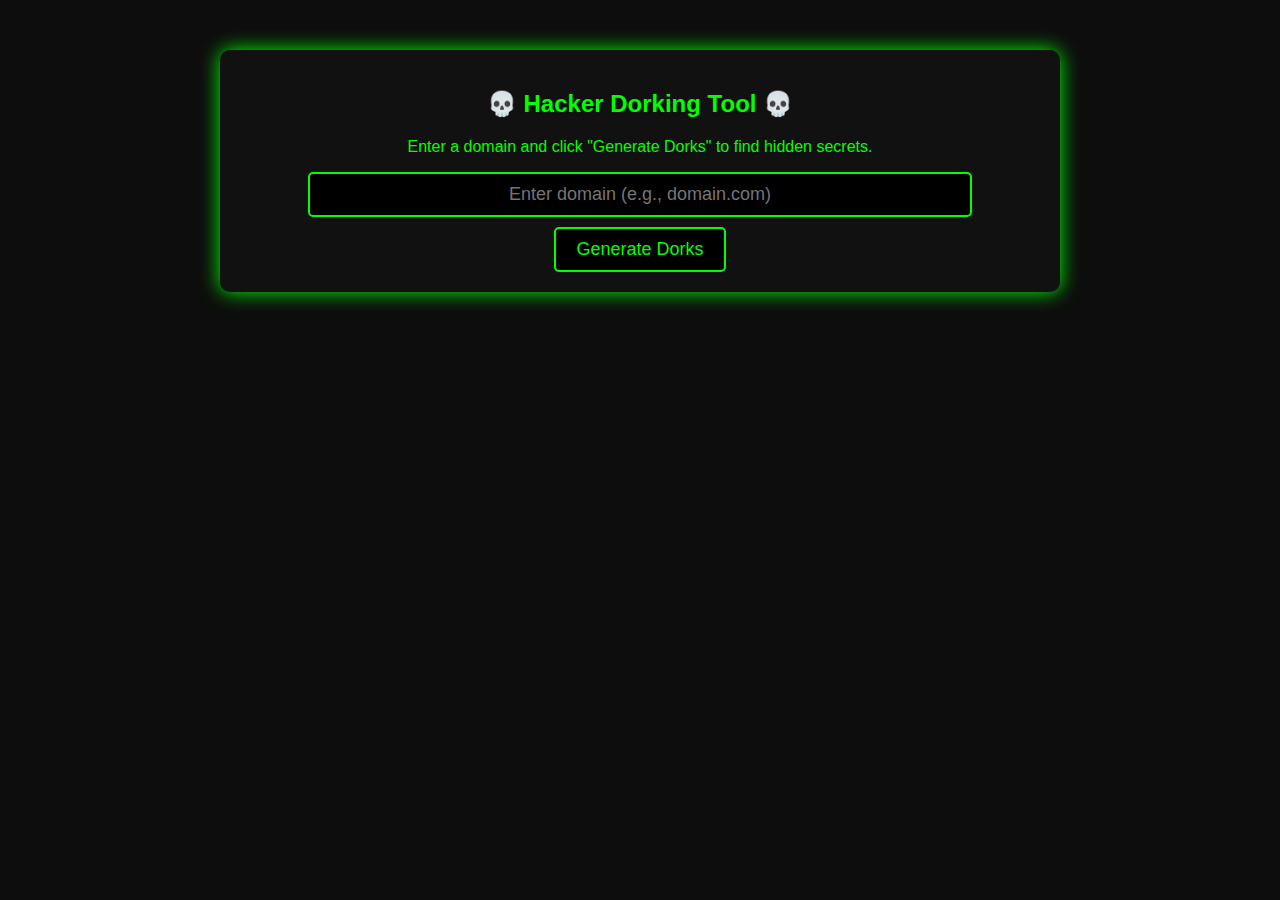
==== index.html @ 7b210edb "Add files via upload" ====
<!DOCTYPE html>
<html lang="en">
<head>
    <meta charset="UTF-8">
    <meta name="viewport" content="width=device-width, initial-scale=1.0">
    <title>Hacker Dorking Tool</title>
    <link rel="stylesheet" href="styles.css">
    <script defer src="script.js"></script>
</head>
<body>
    <div class="container">
        <h2>💀 Hacker Dorking Tool 💀</h2>
        <p>Enter a domain and click "Generate Dorks" to find hidden secrets.</p>
        <input type="text" id="domainInput" placeholder="Enter domain (e.g., domain.com)">
        <button onclick="updateLinks()">Generate Dorks</button>
        <div id="dorkLinks"></div>
    </div>
</body>
</html>
---- styles.css ----
body {
    font-family: 'Arial', sans-serif;
    text-align: center;
    background-color: #0d0d0d;
    color: #00ff00;
    margin: 0;
    padding: 0;
}
.container {
    max-width: 800px;
    margin: 50px auto;
    padding: 20px;
    background: #111;
    border-radius: 10px;
    box-shadow: 0 0 20px #00ff00;
}
input {
    width: 80%;
    padding: 10px;
    font-size: 18px;
    border: 2px solid #00ff00;
    background: black;
    color: #00ff00;
    border-radius: 5px;
    text-align: center;
    margin-bottom: 10px;
}
button {
    background: black;
    border: 2px solid #00ff00;
    color: #00ff00;
    padding: 10px 20px;
    font-size: 18px;
    cursor: pointer;
    border-radius: 5px;
}
button:hover {
    background: #00ff00;
    color: black;
}
.dork {
    display: flex;
    align-items: center;
    justify-content: space-between;
    background: #222;
    margin: 10px 0;
    padding: 10px;
    border-radius: 5px;
    box-shadow: 0 0 5px #00ff00;
}
.dork a {
    text-decoration: none;
    color: #00ff00;
    font-weight: bold;
}
.dork a:hover {
    color: red;
}
.search-result {
    color: #ff0000;
    margin-left: 10px;
    font-weight: bold;
}
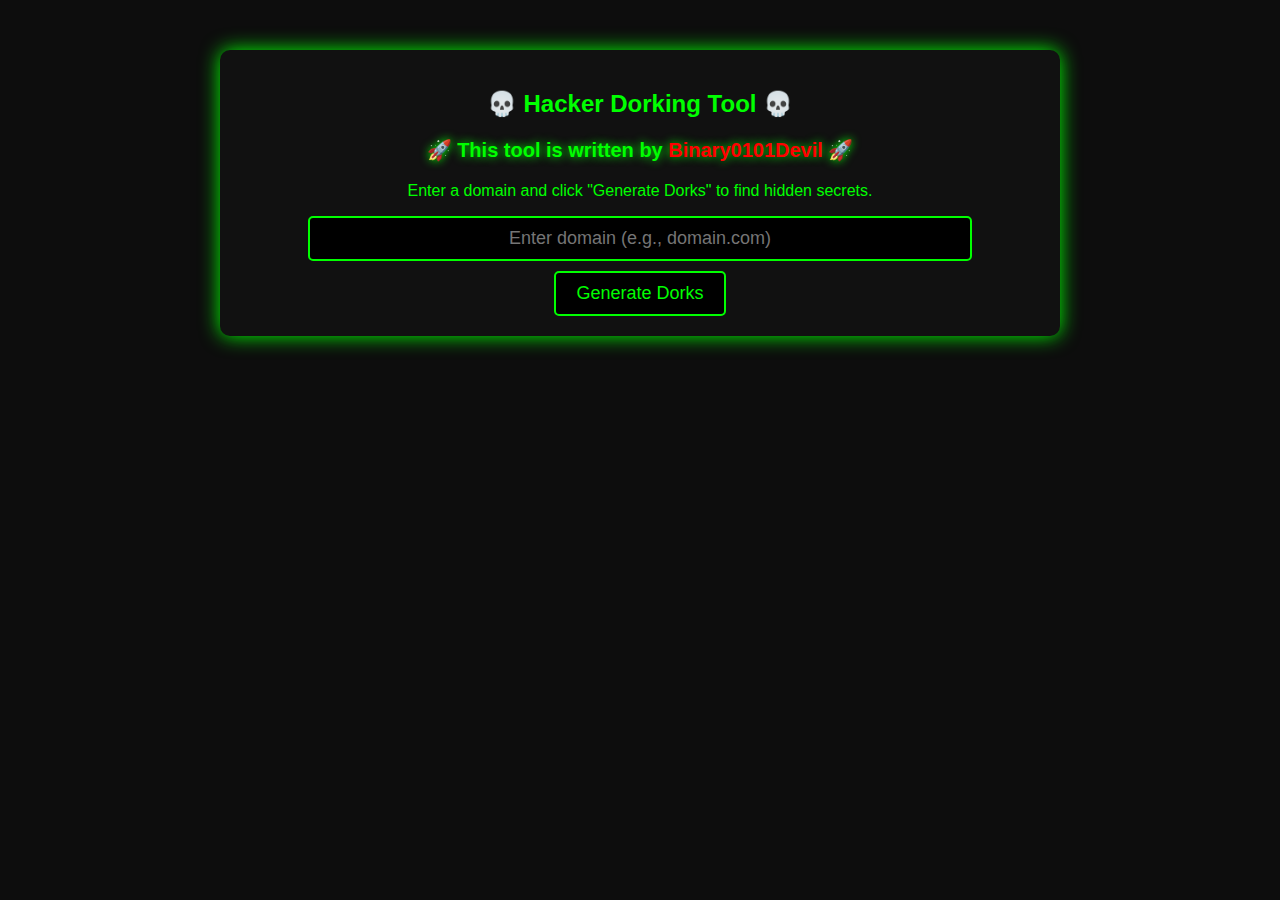
==== commit 5009480e: "Update index.html" ====
--- a/index.html
+++ b/index.html
@@ -5,15 +5,17 @@
     <meta name="viewport" content="width=device-width, initial-scale=1.0">
     <title>Hacker Dorking Tool</title>
     <link rel="stylesheet" href="styles.css">
-    <script defer src="script.js"></script>
 </head>
 <body>
     <div class="container">
         <h2>💀 Hacker Dorking Tool 💀</h2>
+        <p style="font-size: 20px; font-weight: bold; color: #00ff00; text-shadow: 0 0 10px #00ff00;">🚀 This tool is written by <span style='color: red;'>Binary0101Devil</span> 🚀</p>
         <p>Enter a domain and click "Generate Dorks" to find hidden secrets.</p>
         <input type="text" id="domainInput" placeholder="Enter domain (e.g., domain.com)">
+        <br>
         <button onclick="updateLinks()">Generate Dorks</button>
         <div id="dorkLinks"></div>
     </div>
+    <script src="script.js"></script>
 </body>
 </html>
--- a/styles.css
+++ b/styles.css
@@ -61,3 +61,41 @@
     margin-left: 10px;
     font-weight: bold;
 }
+.category {
+    margin-top: 15px;
+    text-align: center;
+}
+
+.category button {
+    width: 100%;
+    font-size: 18px;
+    font-weight: bold;
+    color: #00ff00;
+    background: black;
+    border: 2px solid #00ff00;
+    padding: 12px;
+    cursor: pointer;
+    border-radius: 8px;
+    transition: all 0.3s ease-in-out;
+    box-shadow: 0 0 10px #00ff00;
+}
+
+.category button:hover {
+    background: #00ff00;
+    color: black;
+    transform: scale(1.05);
+    box-shadow: 0 0 15px #00ff00;
+}
+
+/* Animation for dropdown lists */
+.dork-list {
+    display: none;
+    margin-top: 10px;
+    padding: 5px;
+    border-left: 3px solid #00ff00;
+    background: rgba(0, 255, 0, 0.1);
+    border-radius: 5px;
+    box-shadow: 0 0 10px #00ff00;
+    transition: max-height 0.4s ease-in-out;
+}
+
